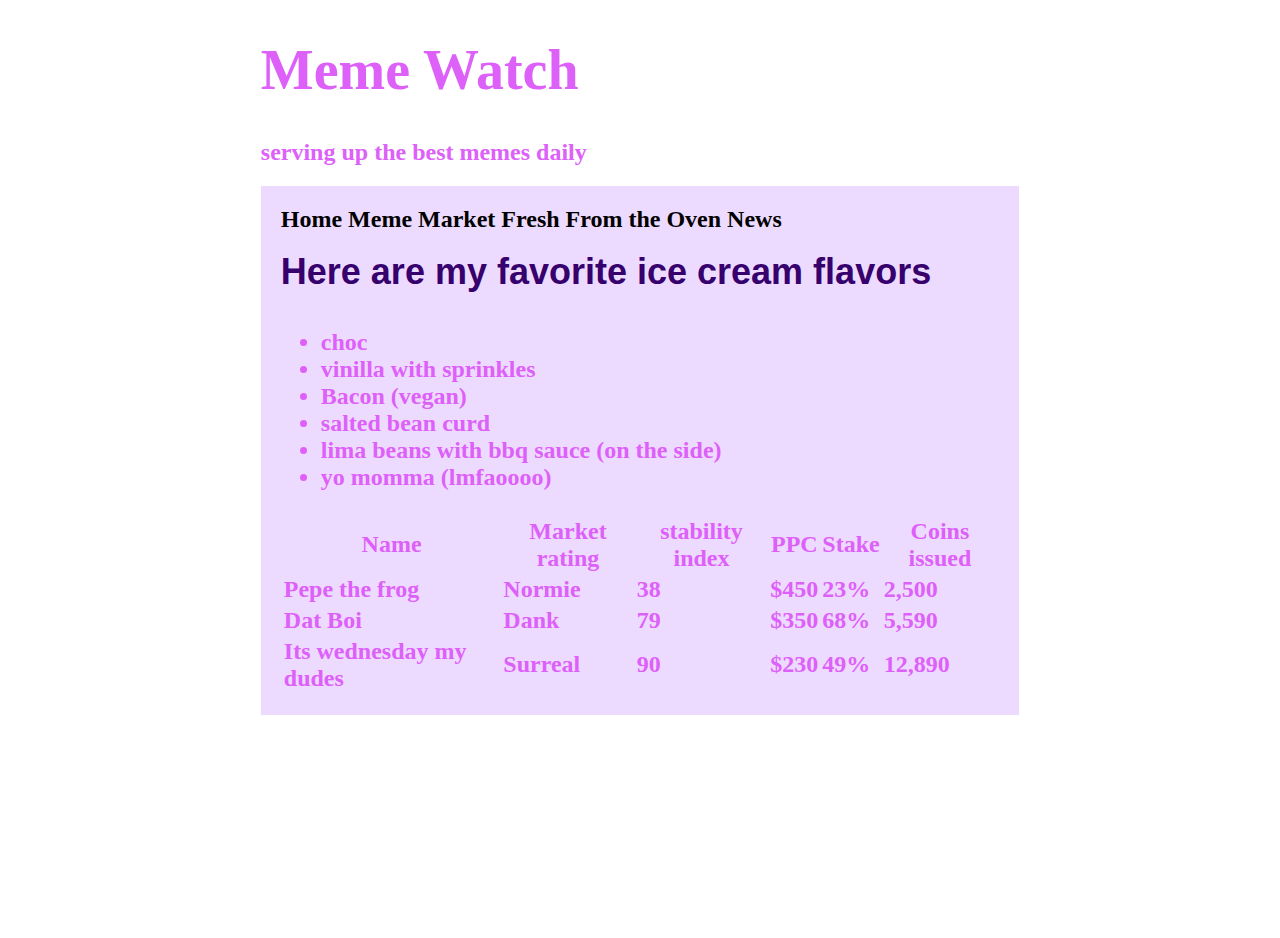
==== Meme-Market.html @ a23e89fd "Done." ====
<!DOCTYPE html>
<html>
  <head>
    <meta charset="utf-8">
    <title>Meme Market</title>
    <link rel="stylesheet" href="css/style.css">
  </head>
  <body>
    <div class="wrapper">
    <h1> Meme Watch <h1>
    <h2> serving up the best memes daily <h2>
    <div id="content">
      <!-- links -->
  <a href="index.html">Home</a>
  <a href="Meme-Market.html">Meme Market</a>
  <a href="New-Memes.html">Fresh From the Oven</a>
  <a href="https://www.reddit.com/r/me_irl/" target="_blank">News</a>

<h3>Here are my favorite ice cream flavors</h3>
  <ul>
    <li>choc</li>
    <li>vinilla with sprinkles</li>
    <li>Bacon (vegan)</li>
    <li>salted bean curd</li>
    <li>lima beans with bbq sauce (on the side)</li>
    <li>yo momma (lmfaoooo)</li>
  </ul>

  <table>
    <tr>
      <th>Name</th>
      <th>Market rating</th>
      <th>stability index</th>
      <th>PPC</th>
      <th>Stake</th>
      <th>Coins issued</th>
    </tr>
    <tr>
      <td>Pepe the frog</td>
      <td>Normie</td>
      <td>38</td>
      <td>$450</td>
      <td>23%</td>
      <td>2,500</td>
    </tr>
    <tr>
      <td>Dat Boi</td>
      <td>Dank</td>
      <td>79</td>
      <td>$350</td>
      <td>68%</td>
      <td>5,590</td>
    </tr>
    <tr>
      <td>Its wednesday my dudes</td>
      <td>Surreal</td>
      <td>90</td>
      <td>$230</td>
      <td>49%</td>
      <td>12,890</td>
    </tr>
  </table>

  </body>

</html>
---- css/style.css ----
@import url(http://fonts.googleapis.com/css?family=Gabriela);

html, body {
  height: 100%;
  min-height: 100%;
}

body {
  background: url(../images/backgrounds/architecture.jpg) center no-repeat;
  background-size: cover;
  background-attachment: fixed;
  font-family: Helvetica, Arial, sans-serif;
  font-size: 100%;
}

.wrapper {
  margin: 0 auto;
  width: 60%;
  padding-bottom: 40px;
}

#content {
  padding: 20px;
  background: rgba(234,211,255,.85);
}



h1 {
  font-family: 'Brush Script MT', serif;
  font-size: 3.5em;
  margin-bottom: 0;
  color: #dd61f9;
}

h2 {
  font-family: 'Brush Script MT', serif;
  font-size: 1.5em;
  margin-top: .5em;
  color: #dd61f9;

}

h3 {
  font-family: 'Helvetica', serif;
  font-size: 1.5em;
  margin-top: .5em;
  color: #36006d;
}

img {
  max-width: 100%;
  width: 100%;
  height: auto;
}

p {
  font-family: 'Arial', sans-serif;
  font-size: 1em;
  color: #3a0c66;
}

a {
  color: black;
  text-decoration: none;
}

a:hover {
  text-decoration: underline;
}

@media only screen and (max-width: 1042px) {
  .wrapper {
    width: 80%;
  }
}

@media only screen and (max-width: 784px) {
  body {
    font-size: 120%;
  }
  h1 {
    font-size: 2.5em;
  }
  h2 {
    font-size: 1em;
  }
  .wrapper {
    width: 95%;
  }
}
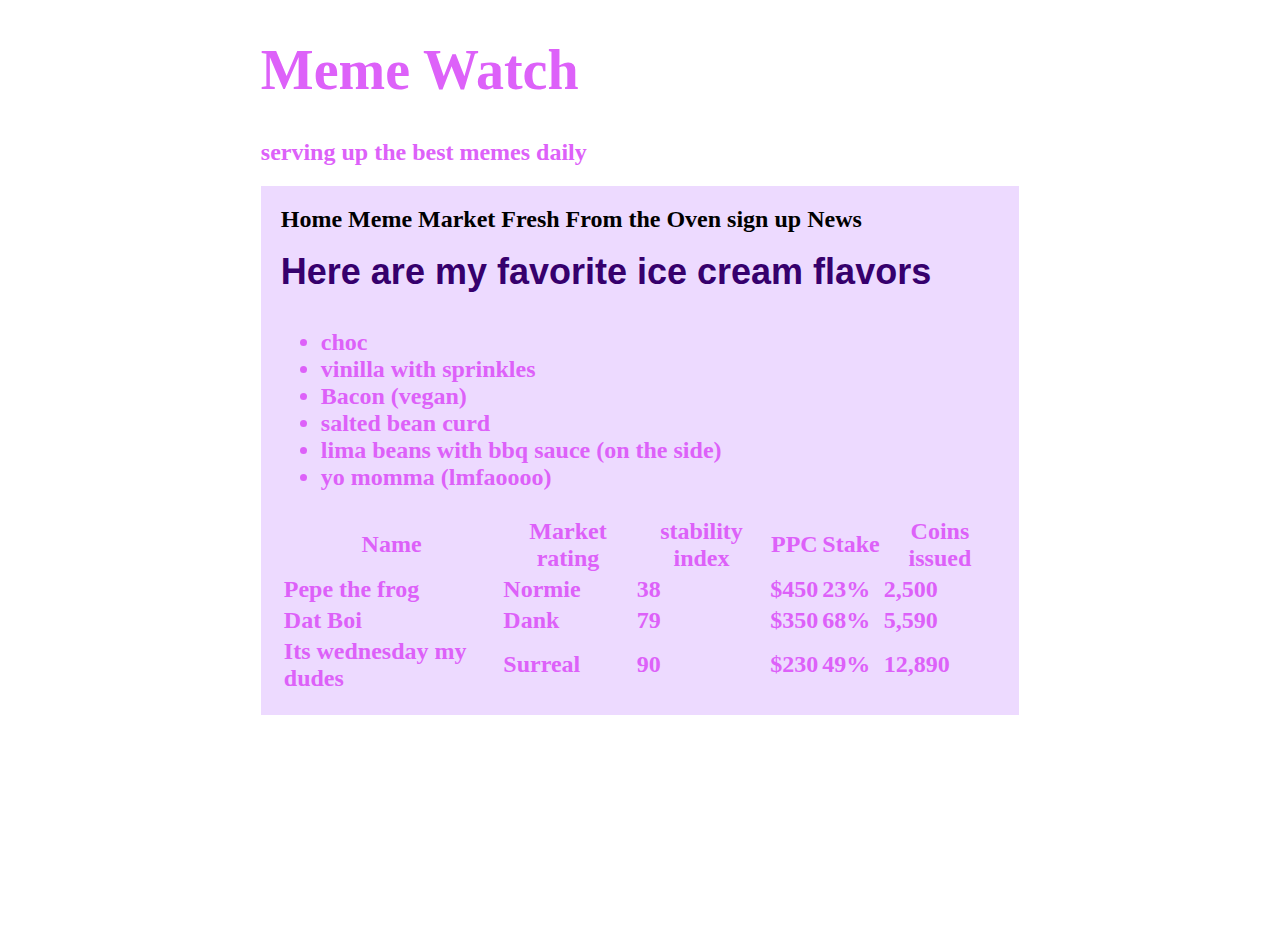
==== commit 8f025791: "part 3" ====
--- a/Meme-Market.html
+++ b/Meme-Market.html
@@ -11,11 +11,13 @@
     <h2> serving up the best memes daily <h2>
     <div id="content">
       <!-- links -->
-  <a href="index.html">Home</a>
-  <a href="Meme-Market.html">Meme Market</a>
-  <a href="New-Memes.html">Fresh From the Oven</a>
-  <a href="https://www.reddit.com/r/me_irl/" target="_blank">News</a>
+      <a href="index.html">Home</a>
+      <a href="Meme-Market.html">Meme Market</a>
+      <a href="New-Memes.html">Fresh From the Oven</a>
+      <a href="forms.html">sign up</a>
+      <a href="https://www.reddit.com/r/me_irl/" target="_blank">News</a>
 
+<section id="favorite-icecream-flavors">
 <h3>Here are my favorite ice cream flavors</h3>
   <ul>
     <li>choc</li>
@@ -60,7 +62,7 @@
       <td>12,890</td>
     </tr>
   </table>
-
+  </section>
   </body>
 
 </html>
